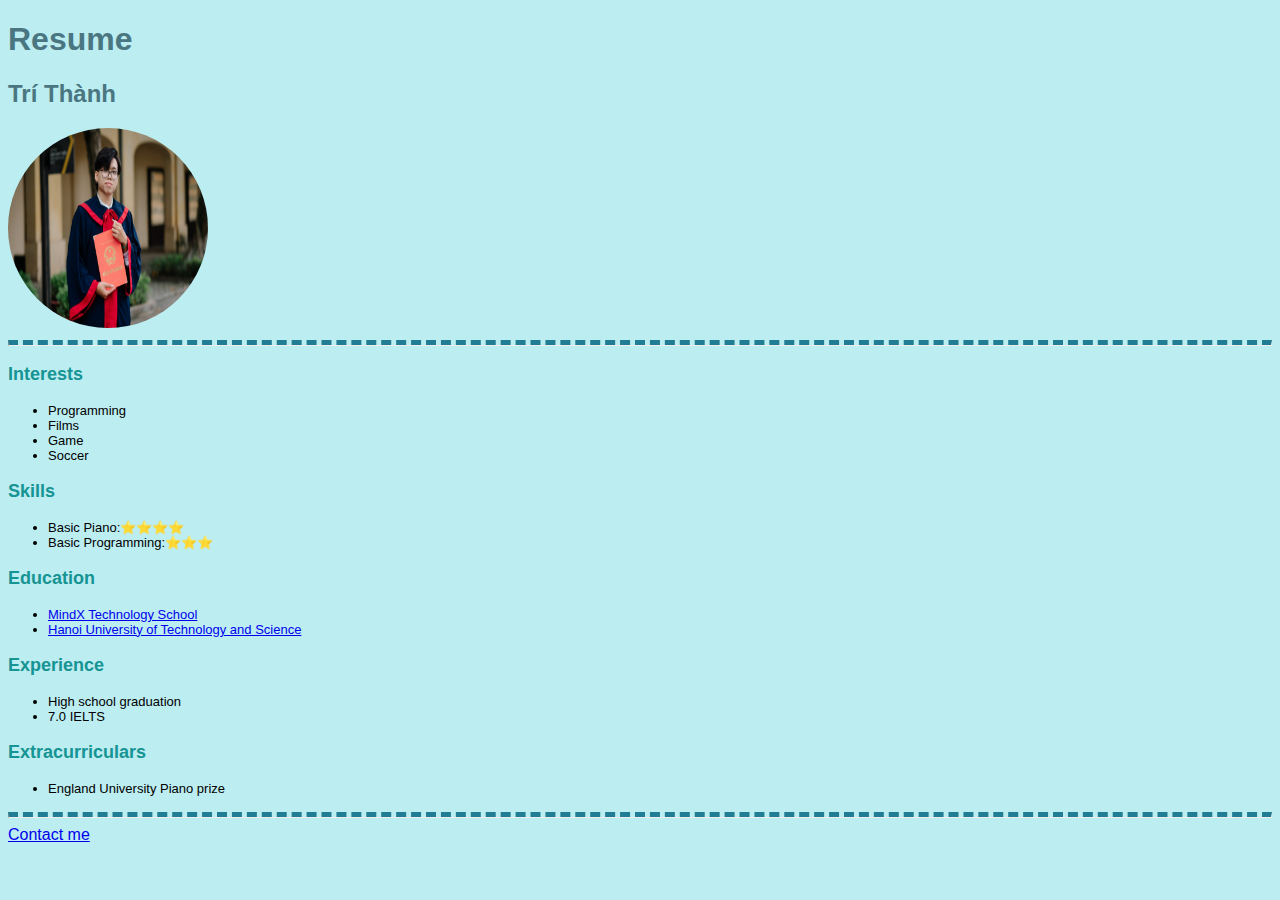
==== lesson 3/workbook/homepage.html @ cd93ae39 "Added my project" ====
<!DOCTYPE html>
<html lang="en">
<head>
    <meta charset="UTF-8">
    <meta http-equiv="X-UA-Compatible" content="IE=edge">
    <meta name="viewport" content="width=device-width, initial-scale=1.0">
    <title>Home Page</title>
    <link rel="stylesheet" href="decor.css">
</head>
<body>
<div>    
    <h1> Resume</h1>
    <h2>Trí Thành</h2>
    <img src = mypicture.jpg style = "width : 200px ; height : 200px" />
    <hr/>
</div>
<div>
    <div>
        <p>Interests</p>
        <ul>
            <li>Programming</li>
            <li>Films</li>
            <li>Game</li>
            <li>Soccer</li>
        </ul>
    </div>
    <div>
        <p>Skills</p>
        <ul>
            <li>Basic Piano:&#11088&#11088&#11088&#11088</li>
            <li>Basic Programming:&#11088&#11088&#11088</li>
        </ul>
    </div>
    <div>
        <p>Education</p>
        <ul>
            <li> <a  href = " https://mindx.vn/">MindX Technology School</a> </li>
            <li> <a  href = " https://www.hust.edu.vn">Hanoi University of Technology and Science </a> </li>
        </ul>
    </div>
    <div>
        <p>Experience</p>
        <ul>
            <li> High school graduation</li>
            <li> 7.0 IELTS </li>
        </ul>
    </div>
        <p>Extracurriculars</p>
        <ul>
            <li>England University Piano prize</li>
        </ul>
    </div>
</div>
<hr/>
<div>
    <a href = "contactme.html">Contact me</a>
</div>



    


</body>
</html>
---- lesson 3/workbook/decor.css ----
body{
    background-color: rgb(188 237 241);
    font-family: Arial, Helvetica, sans-serif;
}

img{
    border-radius: 50%;
}
h1{
    color: rgb(74 118 129);
    font-weight:900;
}

h2{
    color: rgb(74 118 129);
    font-weight:900;
}

hr{
    border-top: 5px dashed rgb(32, 125, 148);
}

p{
    color:#169494;
    font-weight: 900;
    font-size:large;
}

li{
    font-size:small;
    font-weight:500;
}
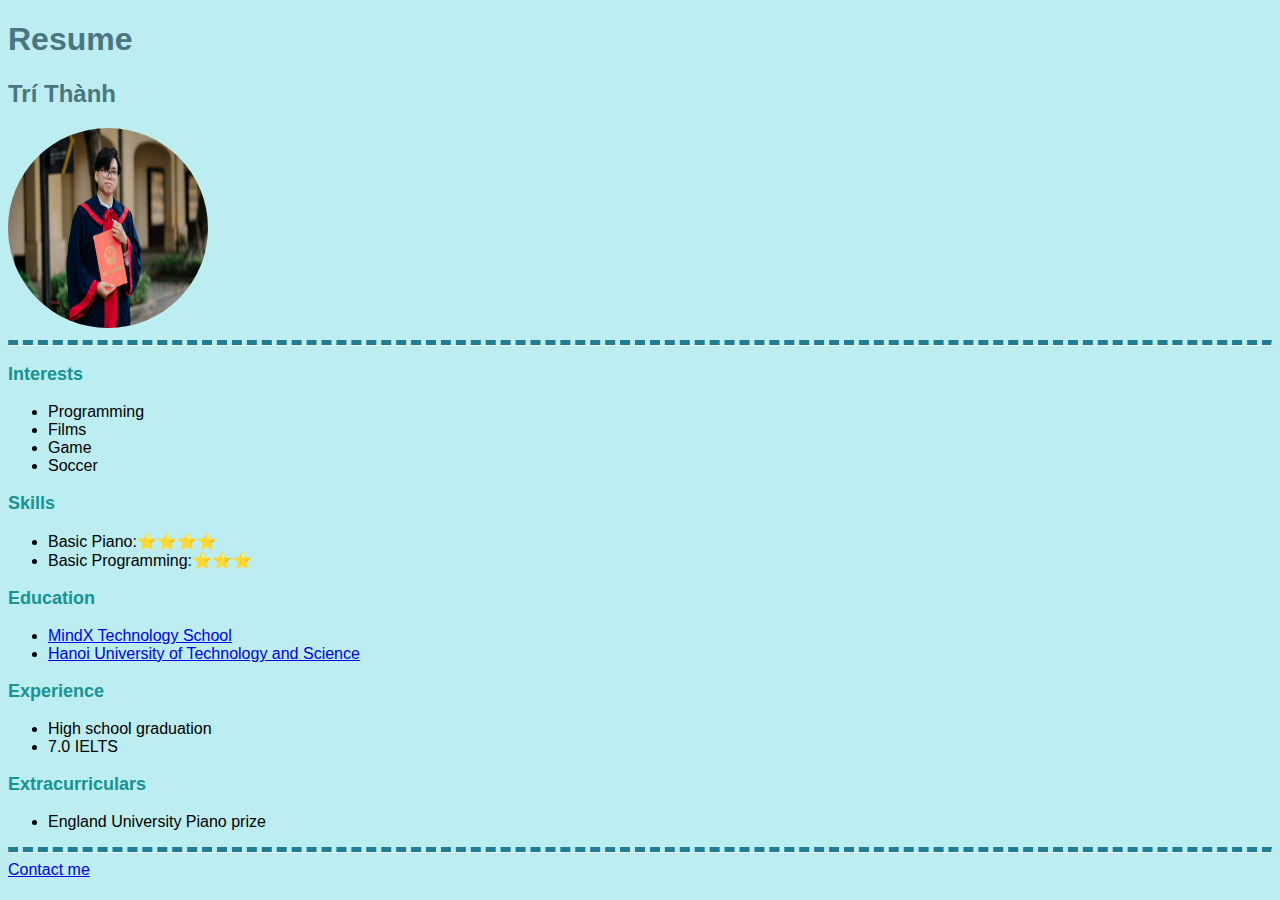
==== commit 0c5e917b: "first commit" ====
--- a/lesson 3/workbook/homepage.html
+++ b/lesson 3/workbook/homepage.html
@@ -16,8 +16,8 @@
 </div>
 <div>
     <div>
-        <p>Interests</p>
-        <ul>
+        <p class="category">Interests</p>
+        <ul class="list">
             <li>Programming</li>
             <li>Films</li>
             <li>Game</li>
@@ -25,28 +25,28 @@
         </ul>
     </div>
     <div>
-        <p>Skills</p>
-        <ul>
+        <p class="category">Skills</p>
+        <ul class="list">
             <li>Basic Piano:&#11088&#11088&#11088&#11088</li>
             <li>Basic Programming:&#11088&#11088&#11088</li>
         </ul>
     </div>
     <div>
-        <p>Education</p>
-        <ul>
+        <p class="category">Education</p>
+        <ul class="list">
             <li> <a  href = " https://mindx.vn/">MindX Technology School</a> </li>
             <li> <a  href = " https://www.hust.edu.vn">Hanoi University of Technology and Science </a> </li>
         </ul>
     </div>
     <div>
-        <p>Experience</p>
-        <ul>
+        <p class="category">Experience</p>
+        <ul class="list">
             <li> High school graduation</li>
             <li> 7.0 IELTS </li>
         </ul>
     </div>
-        <p>Extracurriculars</p>
-        <ul>
+        <p class="category">Extracurriculars</p>
+        <ul class="list">
             <li>England University Piano prize</li>
         </ul>
     </div>
--- a/lesson 3/workbook/decor.css
+++ b/lesson 3/workbook/decor.css
@@ -20,13 +20,13 @@
     border-top: 5px dashed rgb(32, 125, 148);
 }
 
-p{
+p.category{
     color:#169494;
     font-weight: 900;
     font-size:large;
 }
 
-li{
+ul.class{
     font-size:small;
     font-weight:500;
 }